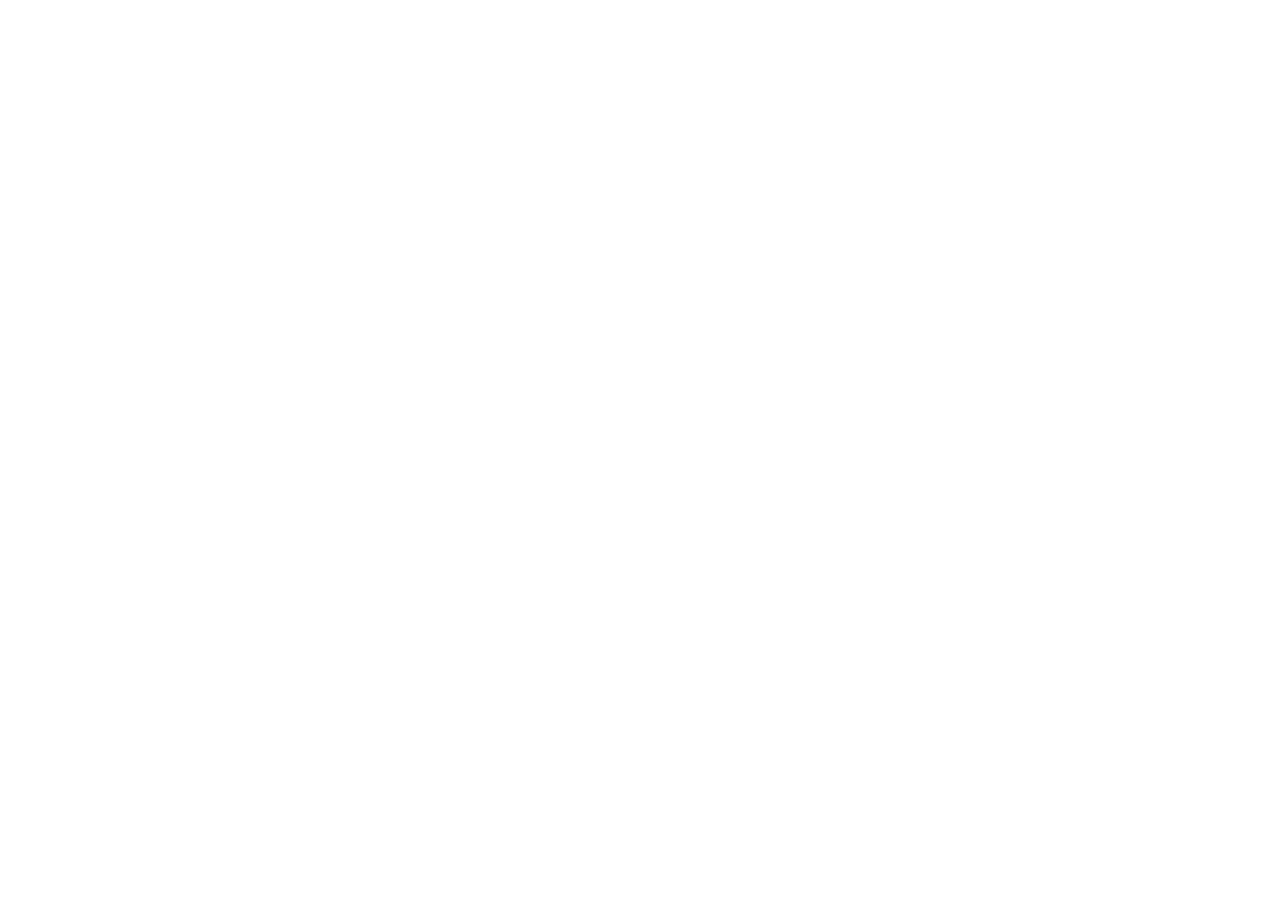
==== index.html @ bb13ebd4 "paragrafo" ====
<html><body>
<?php
// A simple web site in Cloud9 that runs through Apache
// Press the 'Run' button on the top to start the web server,
// then click the URL that is emitted to the Output tab of the console

echo 'Hello world from Cloud9!';

?>
</body>
</html>
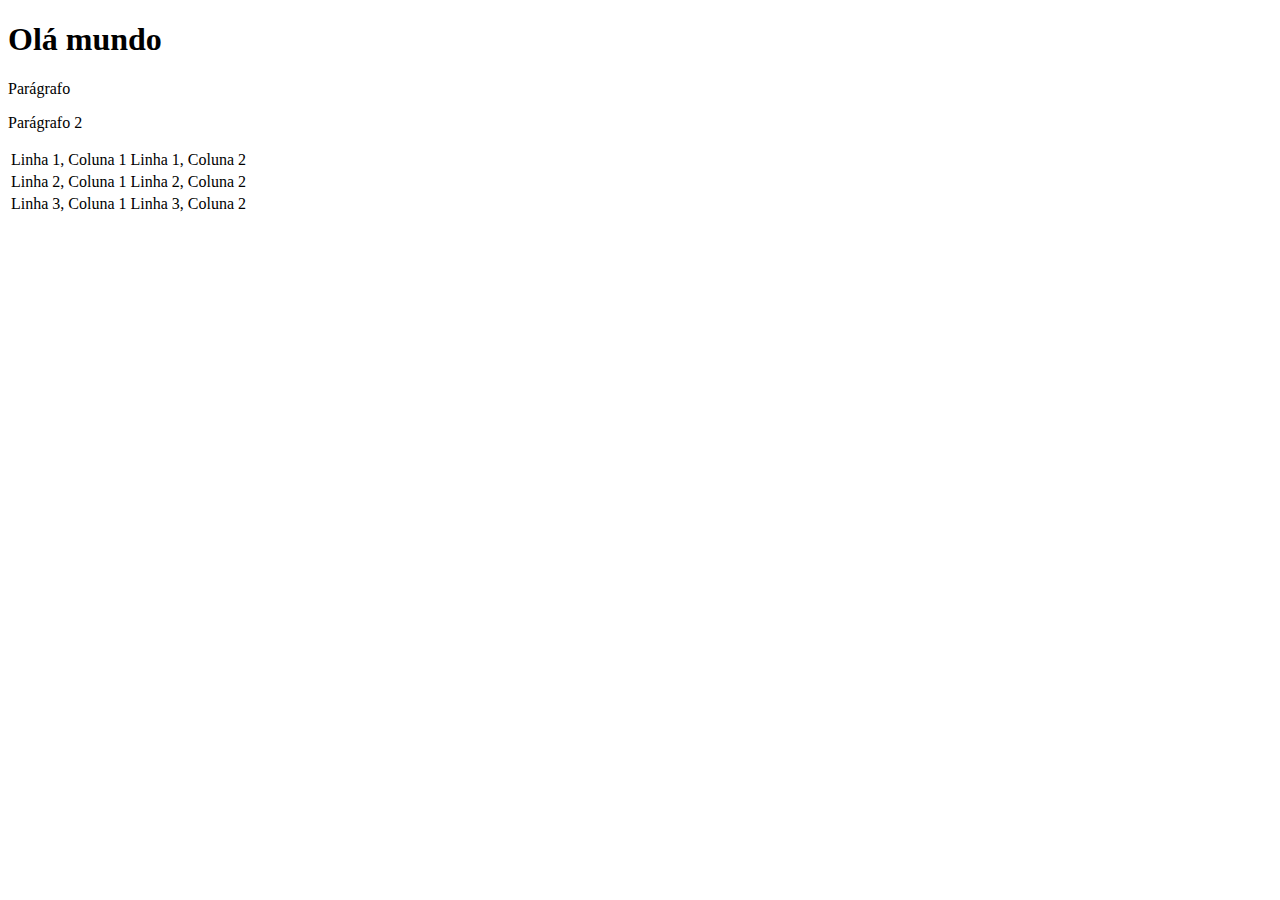
==== commit 5a644ac6: "Tabelas e Parágrafo" ====
--- a/index.html
+++ b/index.html
@@ -1,11 +1,28 @@
-<html><body>
-<?php
-// A simple web site in Cloud9 that runs through Apache
-// Press the 'Run' button on the top to start the web server,
-// then click the URL that is emitted to the Output tab of the console
-
-echo 'Hello world from Cloud9!';
-
-?>
+<!DOCTYPE html>
+<html lang="en">
+<head>
+    <meta charset="UTF-8">
+    <meta name="viewport" content="width=device-width, initial-scale=1.0">
+    <meta http-equiv="X-UA-Compatible" content="ie=edge">
+    <title>Documento</title>
+</head>
+<body>
+    <h1>Olá mundo</h1>
+    <p>Parágrafo</p>
+    <p>Parágrafo 2</p>
+    <table>
+    <tr>
+        <td>Linha 1, Coluna 1</td>
+        <td>Linha 1, Coluna 2</td>
+    </tr>
+    <tr>
+        <td>Linha 2, Coluna 1</td>
+        <td>Linha 2, Coluna 2</td>
+    </tr>
+    <tr>
+        <td>Linha 3, Coluna 1</td>
+        <td>Linha 3, Coluna 2</td>
+    </tr>
+</table>
 </body>
 </html>